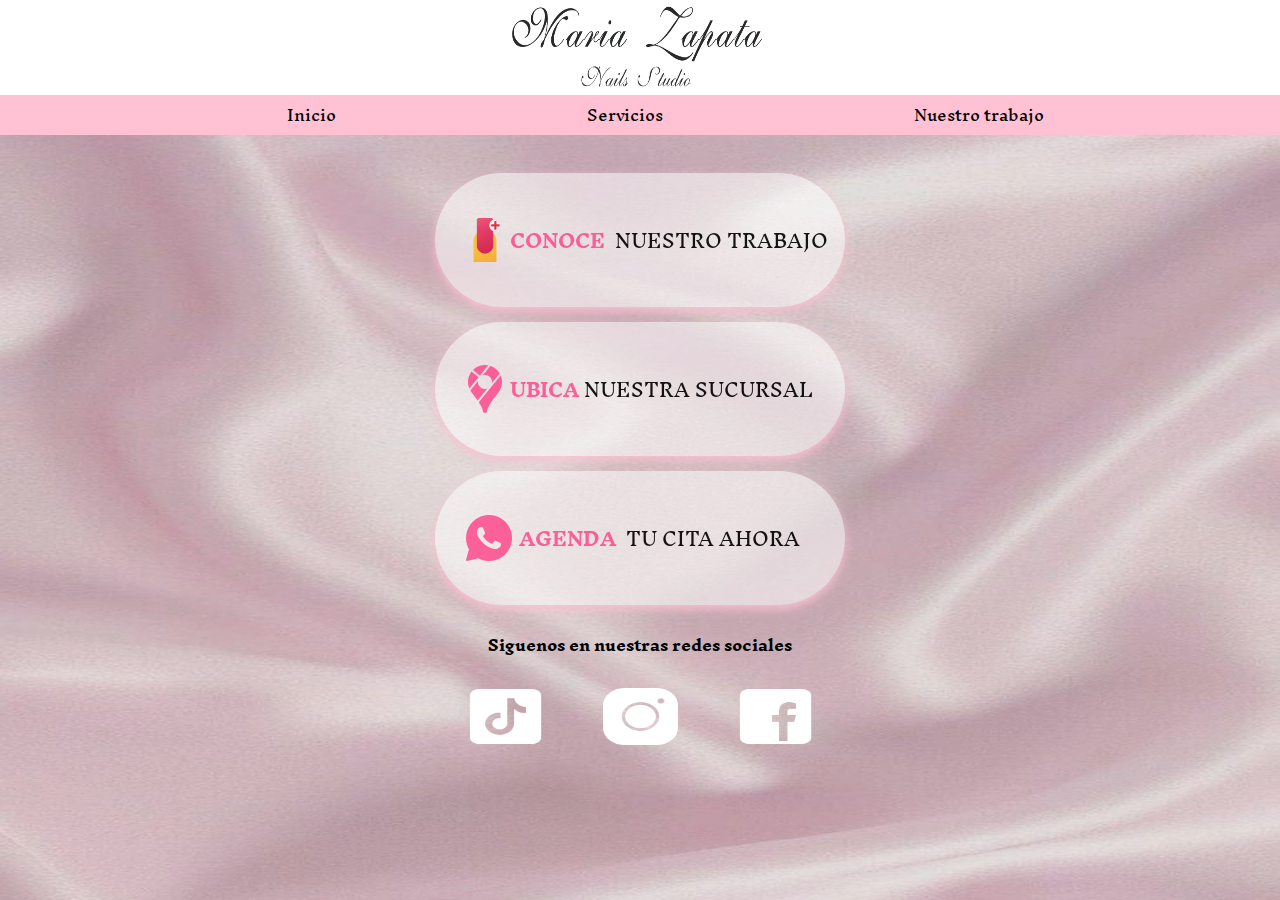
==== index.html @ b5366d12 "creacion del index, css y js de la pagina de inicio" ====
<!DOCTYPE html>
<html lang="en">

<head>
    <meta charset="UTF-8">
    <meta name="viewport" content="width=device-width, initial-scale=1.0">
    <title>Inicio</title>
    <link rel="stylesheet" href="./css/styles.css">
    <link rel="stylesheet" href="https://cdnjs.cloudflare.com/ajax/libs/animate.css/4.1.1/animate.min.css"/>
</head>

<body>
    <img id="fondo" src="./images/Fondo.jpeg" alt="Fondo del sitio de marmol">
    <header class="menu">
        <div id="contenedor-logo">
            <img class="logo" src="./images/Logo.png" alt="Logo del negocio manicurista Maria Zapata Nails Studio">
        </div>
        <div class="menu-botones">
            <a href="" class="botones-menu">Inicio</a>
            <a href="" class="botones-menu">Servicios</a>
            <a href="" class="botones-menu">Nuestro trabajo</a>
        </div>
        <div id="menu-hamburguesa" class="menu-hamburguesa">
            <span class="linea"></span>
            <span class="linea"></span>
            <span class="linea"></span>
        </div>
    </header>
    <main class="seccion">
        <div class="informacion-negocio">
            <a href="" class="boton-informacion"><img class="icono-informacion" id="icono-trabajo" src="./images/icono-una.png"
                    alt="Icono de manicurista"><strong id="frase-trabajo">CONOCE </strong>&nbsp; NUESTRO TRABAJO</a>
            <a href="" class="boton-informacion"><img class="icono-informacion" id="icono-ubicacion" src="./images/icono-ubicacion.png"
                    alt="Icono de ubicacion"><strong id="frase-ubicacion">UBICA </strong>&nbsp;NUESTRA SUCURSAL</a>
            <a href="" class="boton-informacion"><img class="icono-informacion" id="icono-whatsapp" src="./images/icono-whatsapp.png"
                    alt="Icono de whatsapp"><strong id="frase-whatsapp">AGENDA </strong>&nbsp; TU CITA AHORA</a>
        </div>
        <p>Siguenos en nuestras redes sociales</p>
        <div class="redes-sociales">
            <a href="" class="animate__animated animate__pulse" id="boton-tiktok"><img class="icono-red"src="./images/icono-tiktok.png" alt="Icono de tiktok"></a>
            <a href="" class="animate__animated animate__pulse" id="boton-instagram"><img class="icono-red"src="./images/icono-instagram.png" alt="Icono de instagram"></a>
            <a href="" class="animate__animated animate__pulse" id="boton-facebook"><img class="icono-red"src="./images/icono-facebook.png" alt="Icono de facebook"></a>
        </div>
    </main>
    <footer class="contacto">

    </footer>
    <script src="./js/app.js"></script>
</body>

</html>
---- css/styles.css ----
@import url('https://fonts.googleapis.com/css2?family=Inknut+Antiqua:wght@300;400;500;600;700;800;900&display=swap');

:root {
    --color-texto: #ff5594;
    --color-sombras: #ffc1d3;
    --color-botones: rgba(255, 255, 255, 0.603);
}

* {
    margin: 0;
    padding: 0;
    box-sizing: border-box;
}

body {
    height: 100vh;
    display: grid;
    grid-template-areas:
        "menu"
        "seccion"
        "contacto"
    ;
    grid-template-columns: 100%;
    grid-template-rows: 15% 80% 5%;
}

#fondo {
    position: absolute;
    height: 100%;
    width: 100%;
    z-index: -1;
    filter: brightness(0.9);
}

a {
    text-decoration: none;
    color: black;
}

.menu {
    display: grid;
    grid-area: menu;
    grid-template-areas:
        "contenedor-logo"
        "menu-botones"
    ;
    grid-template-columns: 100%;
    grid-template-rows: 70% 30%;
    align-items: center;
}

#contenedor-logo{
    height: 100%;
    width: 100%;
    grid-area: contenedor-logo;
    background-color: white;
    display: flex;
    justify-content: center;
    align-items: center;
}

.logo {
    height: 90%;
    width: 20%;
}

.menu-botones{
    height: 100%;
    width: 100%;
    grid-area: menu-botones;
    display: flex;
    justify-content: center;
    align-items: center;
    gap: 200px;
    font-family: "Inknut Antiqua", serif;
    font-size: 15px;
    background-color: var(--color-sombras);
}

.botones-menu {
    margin-left: 4%;
    position: relative;
    display: inline-block;
    text-align: center;
}

.botones-menu::after {
    content: '';
    position: absolute;
    bottom: 0;
    left: 50%;
    width: 0;
    height: 2px;
    background-color: var(--color-texto);
    transition: width 0.3s ease, left 0.3s ease;
    margin-bottom: 5px;
}

.botones-menu:hover {
    color: var(--color-texto);
}

.botones-menu:hover::after {
    width: 100%;
    left: 0;
}

.seccion {
    grid-area: seccion;
    display: flex;
    flex-direction: column;
    align-items: center;
    gap: 20px;
}

.informacion-negocio {
    height: 60%;
    width: 32%;
    display: flex;
    flex-direction: column;
    gap: 15px;
    margin-top: 3%;
}

strong{
    color: var(--color-texto);
    font-weight: bold;
}

.boton-informacion {
    box-shadow: 0px 4px 10px #ffc1d3;
    height: 100vh;
    width: 100%;
    display: flex;
    align-items: center;
    background-color: var(--color-botones);
    opacity: 0.9;
    border-radius: 100px;
    font-family: "Inknut Antiqua", serif;
    font-size: 18px;
    transition: transform 0.3s ease;
}

#frase-whatsapp{
    margin-left: 5px;
}

.icono-informacion {
    height: 50px;
    width: 50px;
    margin-left: 6%;
}

#icono-whatsapp{
    margin-left: 7%;
}



.boton-informacion:hover {
    transform: scale(1.1);
    background-color: var(--color-sombras);
}

p {
    font-family: "Inknut Antiqua", serif;
    font-size: 15px;
    font-weight: bold;
}

.redes-sociales {
    display: flex;
    height: 100%;
    width: 50%;
    justify-content: center;
    gap: 50px;
}

.icono-red{
    height: 65px;
    width: 85px;
}

.redes-sociales{
    transition: transform 0.3s ease;
}

.redes-sociales img:hover{
    animation: palpito 0.6s ease infinite;
}

@keyframes palpito {
    0%, 100% {
      transform: scale(1); /* Tamaño normal */
    }
    50% {
      transform: scale(1.1); /* Agranda al 10% en el medio del ciclo */
    }
  }

#boton-tiktok img:hover{
    content: url("../images/icono-tiktok-hover.png");
}

#boton-facebook img:hover{
    content: url("../images/icono-facebook-hover.png");
}

#boton-instagram img:hover{
    content: url("../images/icono-instagram-hover.png");
}

/*Vista tablet*/
@media (max-width: 768px) {
    body {
        grid-template-areas:
            "menu"
            "seccion"
            "contacto"
        ;
        grid-template-columns: 100%;
        grid-template-rows: 10% 85% 5%;
    }

    .menu {
        display: grid;
        grid-area: menu;
        grid-template-areas:
            "menu-botones contenedor-logo"
            
        ;
        grid-template-columns: 10% 90%;
        grid-template-rows: 100%;
        align-items: center;
    }

    #contenedor-logo{
        height: 100%;
        width: 100%;
        grid-area: contenedor-logo;
        background-color: white;
        display: flex;
        justify-content: center;
        align-items: center;
    }
    
    .menu-botones{
        height: 100%;
        width: 100%;
        grid-area: menu-botones;
        display: none;
        justify-content: center;
        align-items: center;
        gap: 200px;
        font-family: "Inknut Antiqua", serif;
        font-size: 15px;
        background-color: var(--color-sombras);
    }
    
    .menu-hamburguesa {
        display: flex;
        flex-direction: column;
        gap: 5px;
        cursor: pointer;
        width: 100%;
        height: 100%;
        background-color: white;
    }
    
    .linea {
        height: 4px;
        width: 100%;
        margin-top: 10%;
        margin-left: 5%;
        background-color: var(--color-texto);
        border-radius: 2px;
    }

    /* Nuevo menú desplegable */
    .menu-botones-desplegado {
        display: flex;
        flex-direction: column;
        align-items: flex-start; /* Ajusta los elementos al inicio */
        gap: 15px;
        position: absolute;
        top: 50px; /* Para que el menú aparezca debajo del logo */
        background-color: var(--color-sombras);
        width: 250px; /* Limitamos el ancho del menú */
        max-height: 50%; /* No ocupa toda la altura de la pantalla */
        box-shadow: 0 4px 10px rgba(0, 0, 0, 0.3); /* Sombra para darle profundidad */
        border-radius: 8px; /* Bordes redondeados */
        z-index: 1000;
        transition: all 0.3s ease-in-out; /* Suaviza la animación al abrir/cerrar */
    }
    
    .menu-botones-desplegado a {
        font-size: 18px; /* Tamaño adecuado para tablet */
        text-decoration: none;
    }

    .informacion-negocio {
        height: 60%;
        width: 50%;
        gap: 10px;
        margin-top: 3%;
       
    }

    .boton-informacion{
        font-size: 15px;
    }

    .icono-red{
        height: 45px;
        width: 65px;
    }
}
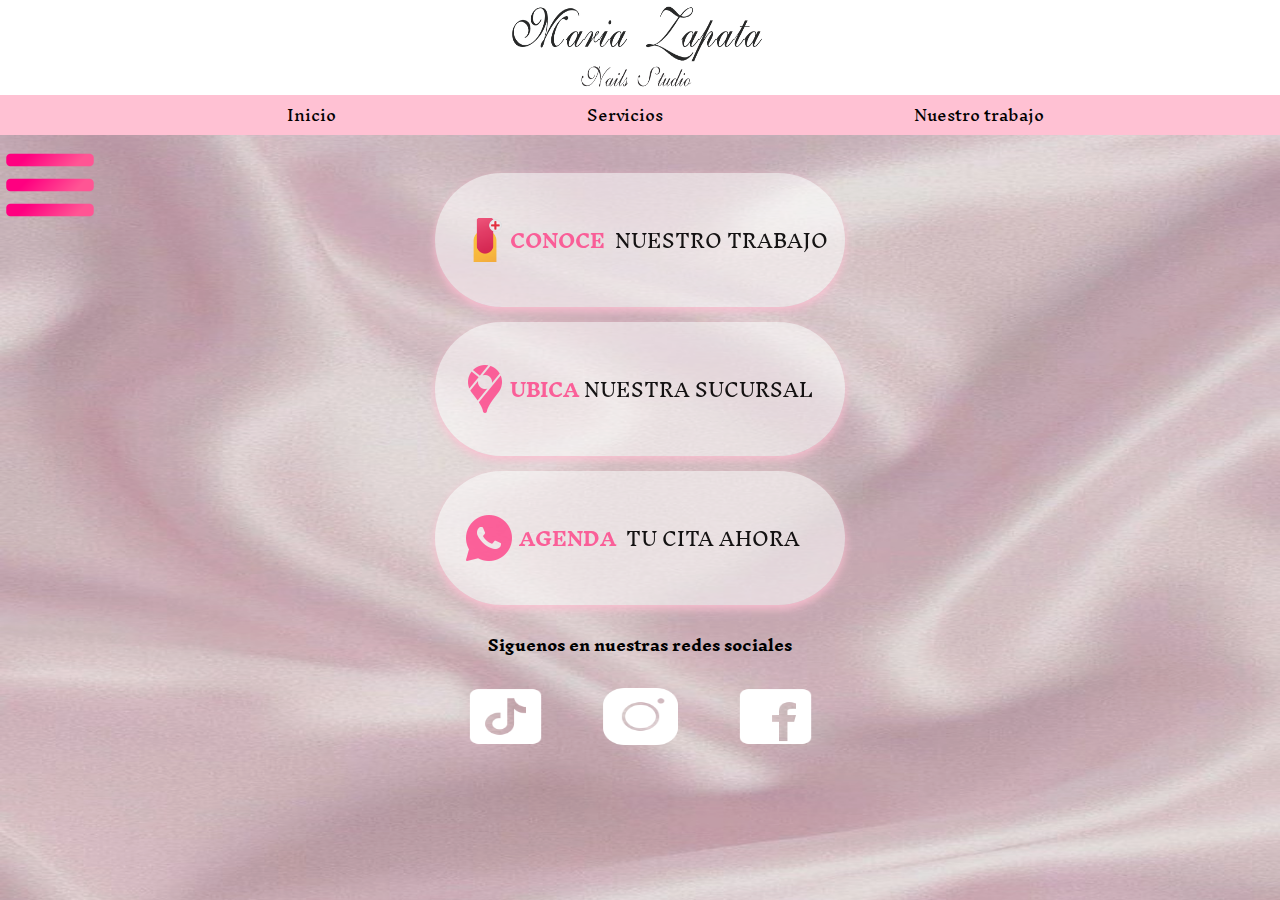
==== commit ef547757: "responsitive para tablet y celular del index" ====
--- a/index.html
+++ b/index.html
@@ -21,9 +21,7 @@
             <a href="" class="botones-menu">Nuestro trabajo</a>
         </div>
         <div id="menu-hamburguesa" class="menu-hamburguesa">
-            <span class="linea"></span>
-            <span class="linea"></span>
-            <span class="linea"></span>
+            <img class="icono-menu" src="./images/icono-menu.png" alt="">
         </div>
     </header>
     <main class="seccion">
--- a/css/styles.css
+++ b/css/styles.css
@@ -265,15 +265,12 @@
         width: 100%;
         height: 100%;
         background-color: white;
-    }
-    
-    .linea {
-        height: 4px;
-        width: 100%;
-        margin-top: 10%;
-        margin-left: 5%;
-        background-color: var(--color-texto);
-        border-radius: 2px;
+        align-items: center;
+    }
+    
+    .icono-menu{
+        height: 100%;
+        width: 80%;
     }
 
     /* Nuevo menú desplegable */
@@ -298,6 +295,10 @@
         text-decoration: none;
     }
 
+    .logo{
+      width: 40%;
+    }
+
     .informacion-negocio {
         height: 60%;
         width: 50%;
@@ -314,4 +315,61 @@
         height: 45px;
         width: 65px;
     }
+
+}
+
+
+/*Vista celular*/
+@media (max-width: 480px) {
+
+    .menu-hamburguesa {
+        gap: 0px;
+    }
+    
+    .icono-menu{
+        height: 100%;
+        width: 80%;
+    }
+
+    
+    .menu-botones-desplegado {
+        display: flex;
+        flex-direction: column;
+        align-items: flex-start; 
+        gap: 15px;
+        position: absolute;
+        top: 50px; 
+        background-color: var(--color-sombras);
+        width: 200px; 
+        max-height: 30%; 
+        box-shadow: 0 4px 10px rgba(0, 0, 0, 0.3); 
+        border-radius: 8px; 
+        z-index: 1000;
+        transition: all 0.3s ease-in-out; 
+    }
+    
+    .menu-botones-desplegado a {
+        font-size: 10px; 
+        text-decoration: none;
+    }
+
+    .logo{
+      width: 60%;
+    }
+
+    .informacion-negocio {
+        height: 60%;
+        width: 70%;
+        gap: 10px;
+        margin-top: 3%;
+    }
+
+    .boton-informacion{
+        font-size: 10px;
+    }
+
+    .icono-red{
+        height: 35px;
+        width: 45px;
+    }
 }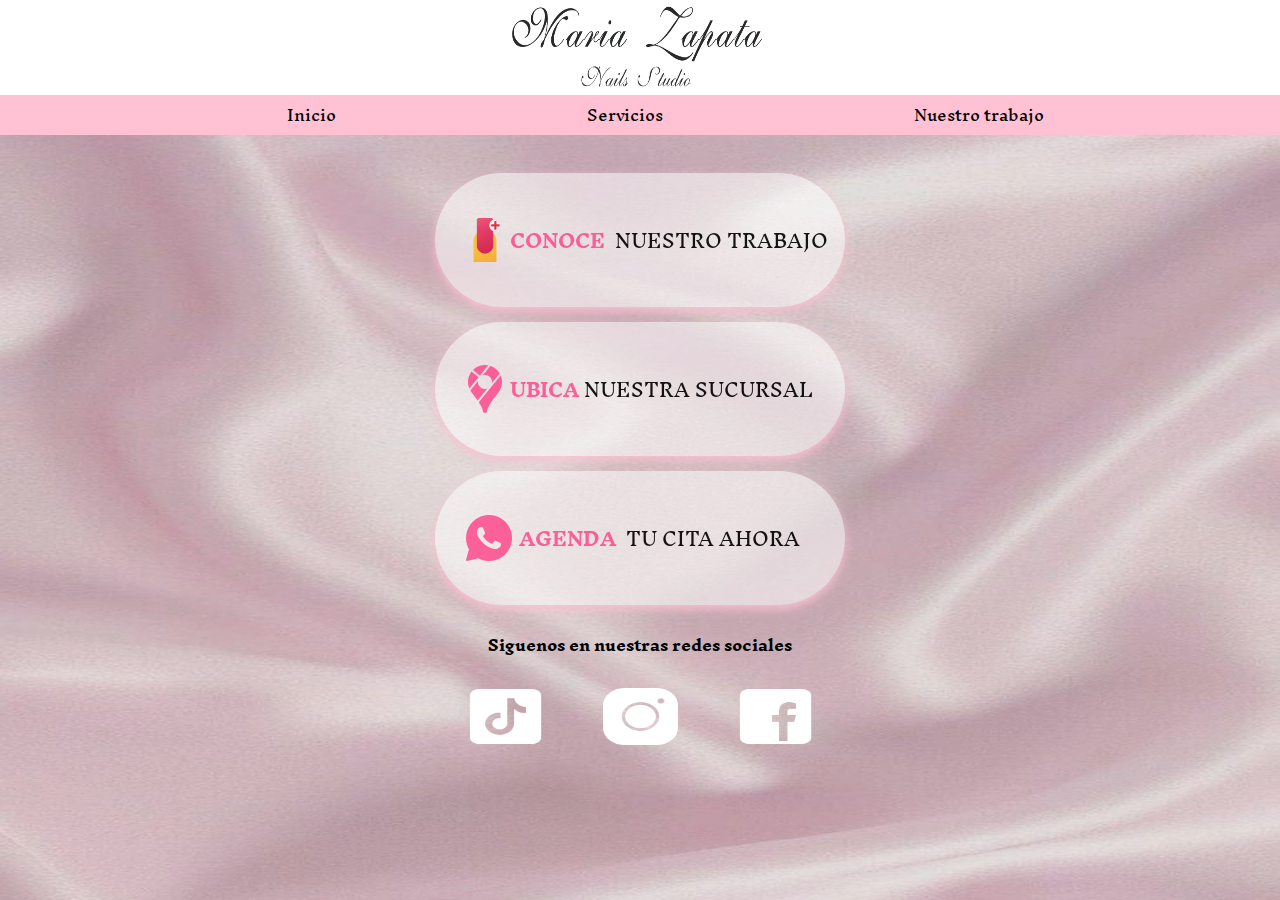
==== commit d3ebfc73: "actualizacion css" ====
--- a/index.html
+++ b/index.html
@@ -15,11 +15,11 @@
         <div id="contenedor-logo">
             <img class="logo" src="./images/Logo.png" alt="Logo del negocio manicurista Maria Zapata Nails Studio">
         </div>
-        <div class="menu-botones">
+        <nav class="menu-botones">
             <a href="" class="botones-menu">Inicio</a>
             <a href="" class="botones-menu">Servicios</a>
             <a href="" class="botones-menu">Nuestro trabajo</a>
-        </div>
+        </nav>
         <div id="menu-hamburguesa" class="menu-hamburguesa">
             <img class="icono-menu" src="./images/icono-menu.png" alt="">
         </div>
--- a/css/styles.css
+++ b/css/styles.css
@@ -37,6 +37,9 @@
     color: black;
 }
 
+.menu-hamburguesa{
+    display: none;
+}
 .menu {
     display: grid;
     grid-area: menu;
@@ -229,7 +232,7 @@
             "menu-botones contenedor-logo"
             
         ;
-        grid-template-columns: 10% 90%;
+        grid-template-columns: 15% 85%;
         grid-template-rows: 100%;
         align-items: center;
     }
@@ -244,17 +247,16 @@
         align-items: center;
     }
     
-    .menu-botones{
-        height: 100%;
+    .menu-botones {
+        display: none;
+        position: absolute;
+        top: 100%;
+        left: 0;
         width: 100%;
-        grid-area: menu-botones;
-        display: none;
-        justify-content: center;
-        align-items: center;
-        gap: 200px;
-        font-family: "Inknut Antiqua", serif;
-        font-size: 15px;
         background-color: var(--color-sombras);
+        padding: 10px;
+        box-shadow: 0 4px 10px rgba(0, 0, 0, 0.3);
+        z-index: 1000;
     }
     
     .menu-hamburguesa {
@@ -303,12 +305,12 @@
         height: 60%;
         width: 50%;
         gap: 10px;
-        margin-top: 3%;
+        margin-top: 10%;
        
     }
 
     .boton-informacion{
-        font-size: 15px;
+        font-size: 12px;
     }
 
     .icono-red{
@@ -333,12 +335,8 @@
 
     
     .menu-botones-desplegado {
-        display: flex;
-        flex-direction: column;
-        align-items: flex-start; 
         gap: 15px;
         position: absolute;
-        top: 50px; 
         background-color: var(--color-sombras);
         width: 200px; 
         max-height: 30%; 
@@ -349,7 +347,7 @@
     }
     
     .menu-botones-desplegado a {
-        font-size: 10px; 
+        font-size: 12px; 
         text-decoration: none;
     }
 
@@ -358,18 +356,18 @@
     }
 
     .informacion-negocio {
-        height: 60%;
-        width: 70%;
+        height: 55%;
+        width: 75%;
         gap: 10px;
-        margin-top: 3%;
+        margin-top: 10%;
     }
 
     .boton-informacion{
-        font-size: 10px;
+        font-size: 12px;
     }
 
     .icono-red{
-        height: 35px;
-        width: 45px;
+        height: 55px;
+        width: 55px;
     }
 }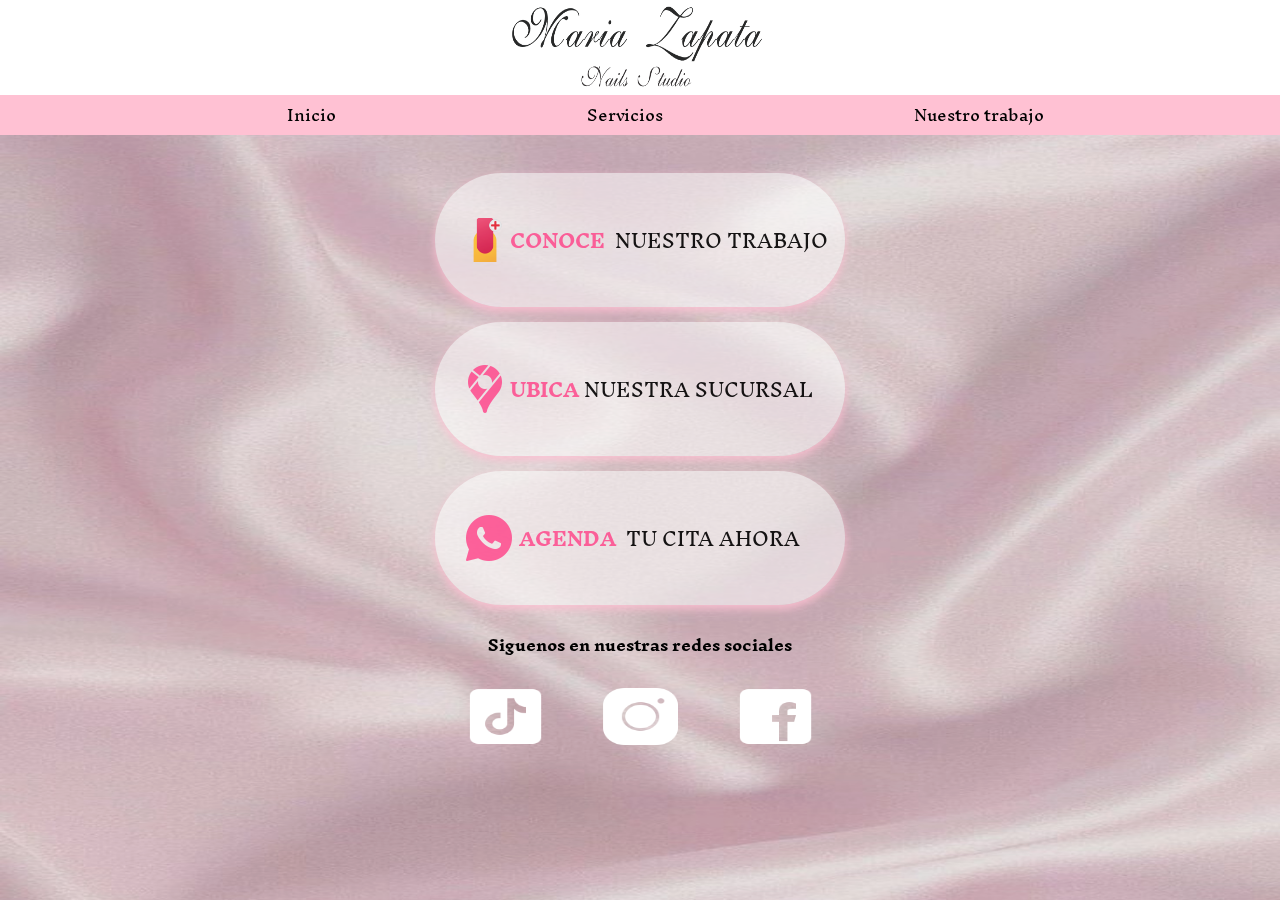
==== commit 74dfa737: "actualizacion css" ====
--- a/index.html
+++ b/index.html
@@ -1,5 +1,5 @@
 <!DOCTYPE html>
-<html lang="en">
+<html lang="es">
 
 <head>
     <meta charset="UTF-8">
@@ -7,6 +7,7 @@
     <title>Inicio</title>
     <link rel="stylesheet" href="./css/styles.css">
     <link rel="stylesheet" href="https://cdnjs.cloudflare.com/ajax/libs/animate.css/4.1.1/animate.min.css"/>
+    <link rel="icon" href="./images/logo-contorno.png" type="image/x-icon">
 </head>
 
 <body>
@@ -17,8 +18,8 @@
         </div>
         <nav class="menu-botones">
             <a href="" class="botones-menu">Inicio</a>
-            <a href="" class="botones-menu">Servicios</a>
-            <a href="" class="botones-menu">Nuestro trabajo</a>
+            <a href="./html/servicios.html" class="botones-menu">Servicios</a>
+            <a href="./html/nuestro-trabajo.html" class="botones-menu">Nuestro trabajo</a>
         </nav>
         <div id="menu-hamburguesa" class="menu-hamburguesa">
             <img class="icono-menu" src="./images/icono-menu.png" alt="">
@@ -26,24 +27,30 @@
     </header>
     <main class="seccion">
         <div class="informacion-negocio">
-            <a href="" class="boton-informacion"><img class="icono-informacion" id="icono-trabajo" src="./images/icono-una.png"
+            <a href="./html/nuestro-trabajo.html" 
+            class="boton-informacion"><img class="icono-informacion" id="icono-trabajo" src="./images/icono-una.png"
                     alt="Icono de manicurista"><strong id="frase-trabajo">CONOCE </strong>&nbsp; NUESTRO TRABAJO</a>
-            <a href="" class="boton-informacion"><img class="icono-informacion" id="icono-ubicacion" src="./images/icono-ubicacion.png"
+            <a href="https://www.google.com/maps/@1.622006,-75.6095806,3a,75y,255.12h,88.87t/data=!3m7!1e1!3m5!1svuZXFaSYjUzciraLPAufkw!2e0!6shttps:%2F%2Fstreetviewpixels-pa.googleapis.com%2Fv1%2Fthumbnail%3Fcb_client%3Dmaps_sv.tactile%26w%3D900%26h%3D600%26pitch%3D1.1255974411154313%26panoid%3DvuZXFaSYjUzciraLPAufkw%26yaw%3D255.12469996176665!7i13312!8i6656?coh=205410&entry=ttu&g_ep=EgoyMDI0MTAwMi4xIKXMDSoASAFQAw%3D%3D" 
+            class="boton-informacion"><img class="icono-informacion" id="icono-ubicacion" src="./images/icono-ubicacion.png"
                     alt="Icono de ubicacion"><strong id="frase-ubicacion">UBICA </strong>&nbsp;NUESTRA SUCURSAL</a>
-            <a href="" class="boton-informacion"><img class="icono-informacion" id="icono-whatsapp" src="./images/icono-whatsapp.png"
+            <a href="https://api.whatsapp.com/send/?phone=573224408217&text=Hola%2C+me+gustar%C3%ADa+agendar+una+cita+para...&type=phone_number&app_absent=0" 
+            class="boton-informacion"><img class="icono-informacion" id="icono-whatsapp" src="./images/icono-whatsapp.png"
                     alt="Icono de whatsapp"><strong id="frase-whatsapp">AGENDA </strong>&nbsp; TU CITA AHORA</a>
         </div>
-        <p>Siguenos en nuestras redes sociales</p>
+        <p id="siguenos-index">Siguenos en nuestras redes sociales</p>
         <div class="redes-sociales">
-            <a href="" class="animate__animated animate__pulse" id="boton-tiktok"><img class="icono-red"src="./images/icono-tiktok.png" alt="Icono de tiktok"></a>
-            <a href="" class="animate__animated animate__pulse" id="boton-instagram"><img class="icono-red"src="./images/icono-instagram.png" alt="Icono de instagram"></a>
-            <a href="" class="animate__animated animate__pulse" id="boton-facebook"><img class="icono-red"src="./images/icono-facebook.png" alt="Icono de facebook"></a>
+            <a href="https://www.tiktok.com/" 
+            class="animate__animated animate__pulse" id="boton-tiktok"><img class="icono-red"src="./images/icono-tiktok.png" alt="Icono de tiktok"></a>
+            <a href="https://www.instagram.com/nailstudiomz/" 
+            class="animate__animated animate__pulse" id="boton-instagram"><img class="icono-red"src="./images/icono-instagram.png" alt="Icono de instagram"></a>
+            <a href="https://www.facebook.com/profile.php?id=61566531510842" 
+            class="animate__animated animate__pulse" id="boton-facebook"><img class="icono-red"src="./images/icono-facebook.png" alt="Icono de facebook"></a>
         </div>
     </main>
     <footer class="contacto">
 
     </footer>
-    <script src="./js/app.js"></script>
+    <script src="../js/app.js"></script>
 </body>
 
 </html>--- a/css/styles.css
+++ b/css/styles.css
@@ -25,11 +25,17 @@
 }
 
 #fondo {
-    position: absolute;
+    position: fixed; /* Fija el fondo en la pantalla */
+    top: 0;
+    left: 0;
+    width: 100%;
     height: 100%;
-    width: 100%;
     z-index: -1;
     filter: brightness(0.9);
+    background-image: url('../images/Fondo.jpeg'); /* Cambia por la ruta de tu imagen */
+    background-size: cover; /* Cubre toda el área sin distorsionar */
+    background-position: center; /* Centra la imagen */
+    background-repeat: no-repeat; /* Evita que se repita */
 }
 
 a {
@@ -40,6 +46,7 @@
 .menu-hamburguesa{
     display: none;
 }
+
 .menu {
     display: grid;
     grid-area: menu;
@@ -158,14 +165,12 @@
     margin-left: 7%;
 }
 
-
-
 .boton-informacion:hover {
     transform: scale(1.1);
     background-color: var(--color-sombras);
 }
 
-p {
+#siguenos-index {
     font-family: "Inknut Antiqua", serif;
     font-size: 15px;
     font-weight: bold;
@@ -267,6 +272,7 @@
         width: 100%;
         height: 100%;
         background-color: white;
+        justify-content: center;
         align-items: center;
     }
     
@@ -275,25 +281,24 @@
         width: 80%;
     }
 
-    /* Nuevo menú desplegable */
     .menu-botones-desplegado {
         display: flex;
         flex-direction: column;
-        align-items: flex-start; /* Ajusta los elementos al inicio */
+        align-items: flex-start; 
         gap: 15px;
         position: absolute;
-        top: 50px; /* Para que el menú aparezca debajo del logo */
+        top: 50px; 
         background-color: var(--color-sombras);
-        width: 250px; /* Limitamos el ancho del menú */
-        max-height: 50%; /* No ocupa toda la altura de la pantalla */
-        box-shadow: 0 4px 10px rgba(0, 0, 0, 0.3); /* Sombra para darle profundidad */
-        border-radius: 8px; /* Bordes redondeados */
+        width: 250px; 
+        max-height: 50%; 
+        box-shadow: 0 4px 10px rgba(0, 0, 0, 0.3);
+        border-radius: 8px; 
         z-index: 1000;
-        transition: all 0.3s ease-in-out; /* Suaviza la animación al abrir/cerrar */
+        transition: all 0.3s ease-in-out; 
     }
     
     .menu-botones-desplegado a {
-        font-size: 18px; /* Tamaño adecuado para tablet */
+        font-size: 18px; 
         text-decoration: none;
     }
 
@@ -305,7 +310,7 @@
         height: 60%;
         width: 50%;
         gap: 10px;
-        margin-top: 10%;
+        margin-top: 5%;
        
     }
 
@@ -313,9 +318,14 @@
         font-size: 12px;
     }
 
+    .redes-sociales{
+        height: 25%;
+        width: 40%;
+    }
+
     .icono-red{
-        height: 45px;
-        width: 65px;
+        height: 20%;
+        width: 100%;
     }
 
 }
@@ -329,7 +339,7 @@
     }
     
     .icono-menu{
-        height: 100%;
+        height: 80%;
         width: 80%;
     }
 
@@ -366,8 +376,8 @@
         font-size: 12px;
     }
 
-    .icono-red{
-        height: 55px;
-        width: 55px;
+    .redes-sociales{
+        height: 20%;
+        width: 60%;
     }
 }